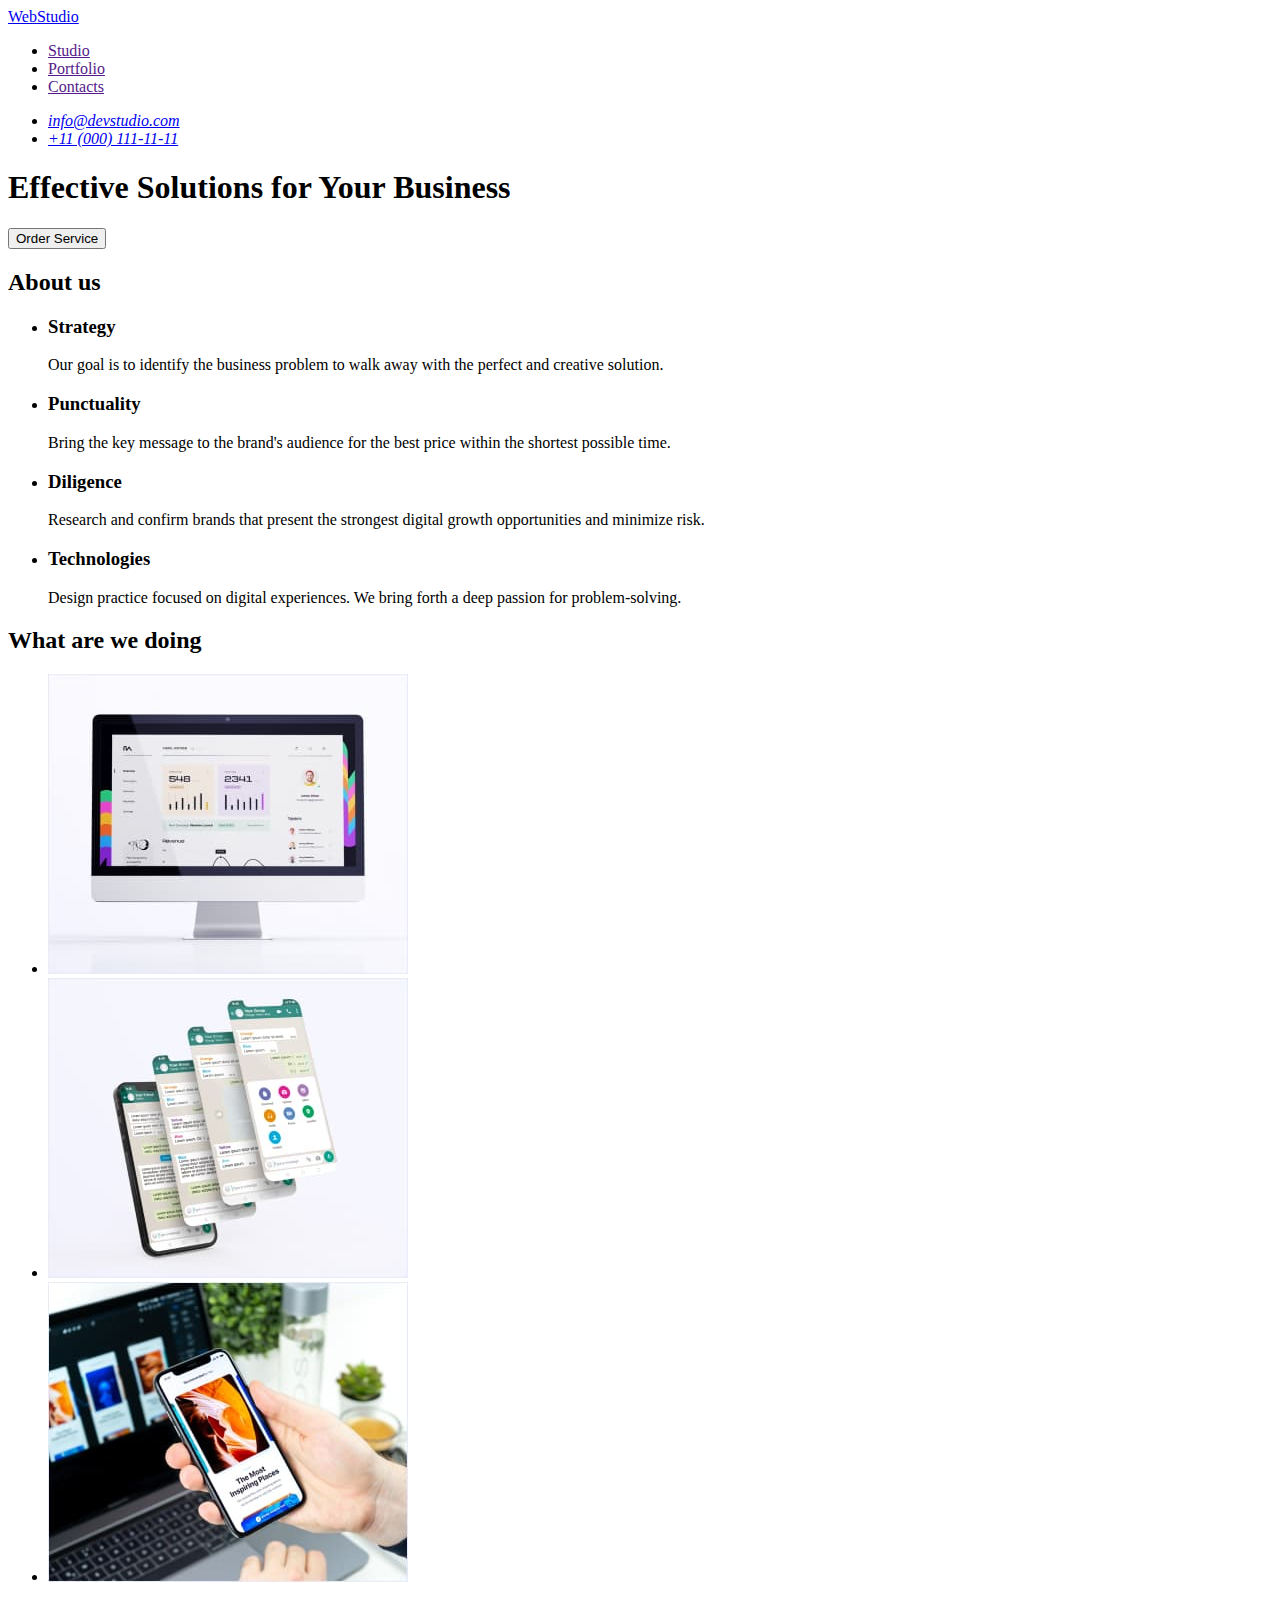
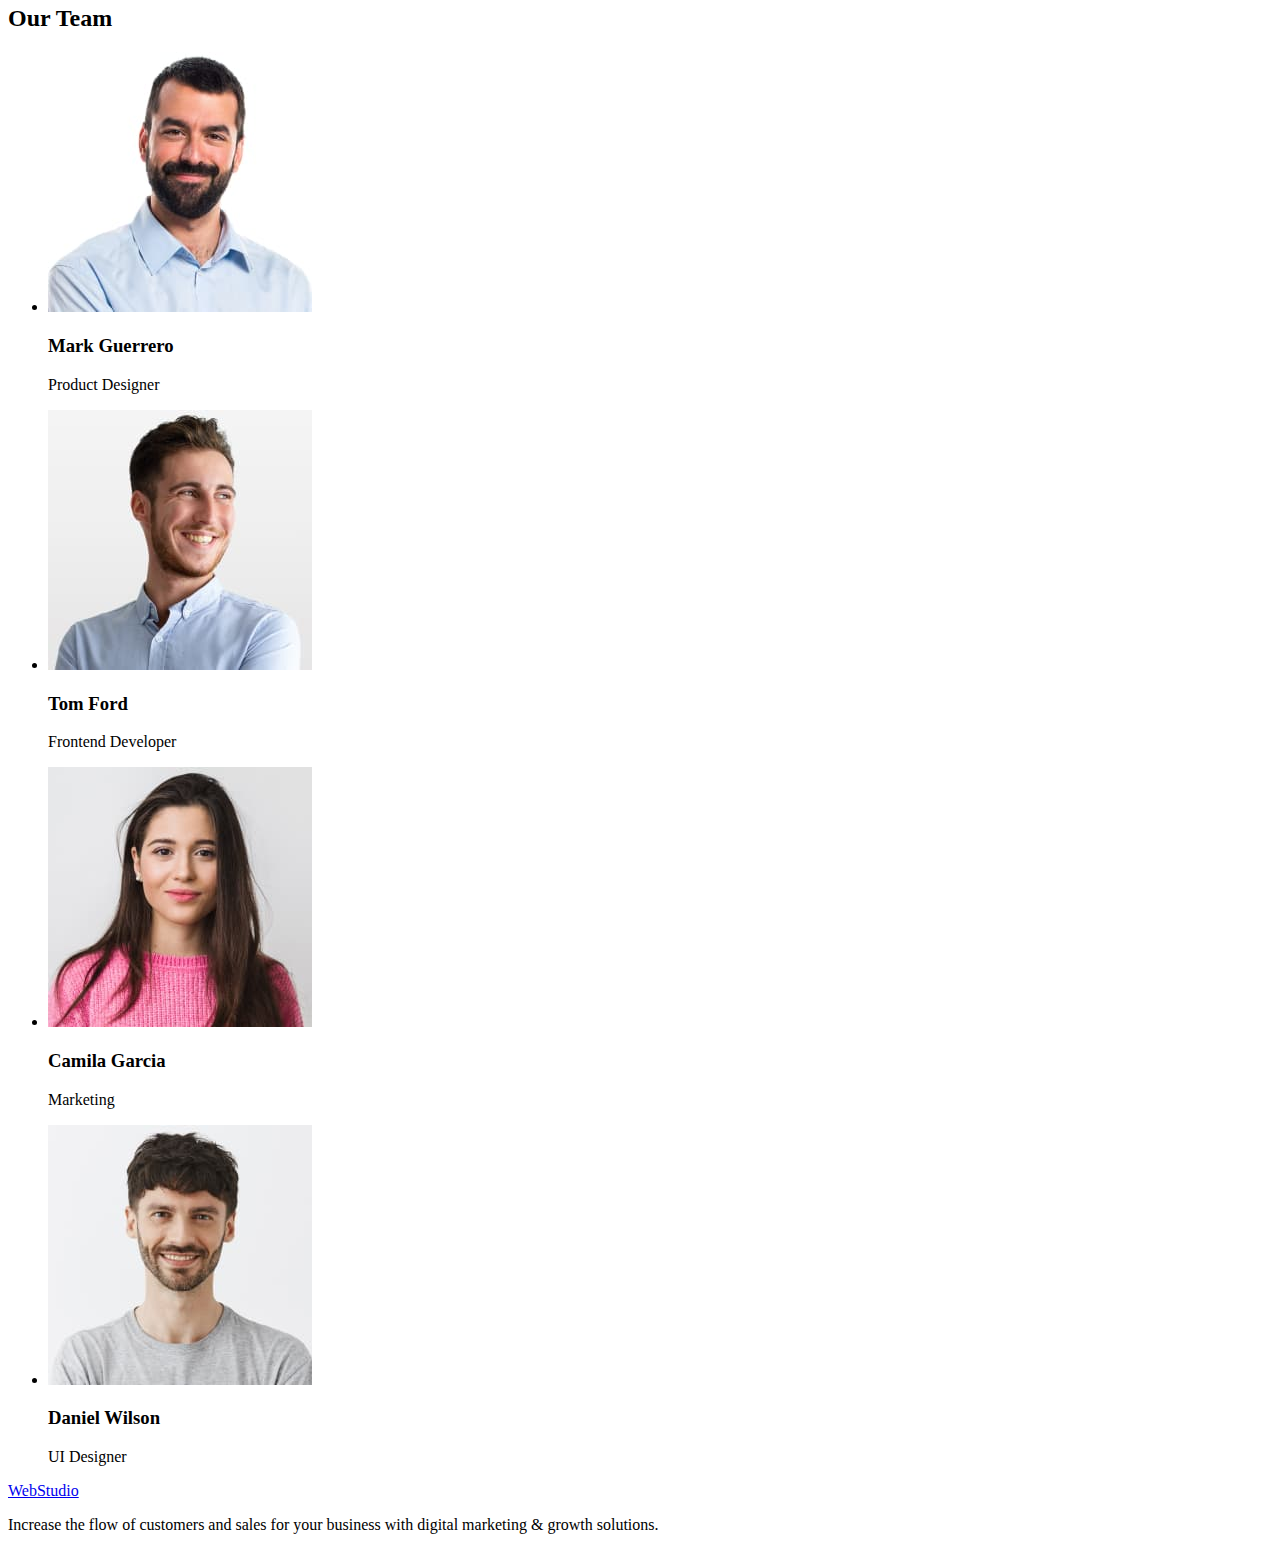
==== index.html @ f50d1ae9 "Initial commit" ====
<!DOCTYPE html>
<html lang="en">
<head>
    <meta charset="UTF-8">
    <meta http-equiv="X-UA-Compatible" content="IE=edge">
    <meta name="viewport" content="width=device-width, initial-scale=1.0">
    <title>WebStudio</title>
</head>
<body>

    <header>
        <nav>
            <a href="./index.html">WebStudio</a>
            <ul>
                <li>
                    <a href="">Studio</a>
                </li>
                <li>
                    <a href="">Portfolio</a>
                </li>
                <li>
                    <a href="">Contacts</a>
                </li>
            </ul>
        </nav>
        <address>
            <ul>    
                <li>
                    <a href="mailto:info@devstudio.com">info@devstudio.com</a>
                </li>
                <li>
                    <a href="tel:+110001111111">+11 (000) 111-11-11</a>
                </li>
            </ul>
        </address>    
    </header>

    <main>
        <section>
            <h1>Effective Solutions for Your Business</h1>
            <button type="button">Order Service</button>
        </section>
        <section>
            <h2>About us</h2>
            <ul>
                <li>
                    <h3>Strategy</h3>
                    <p>
                        Our goal is to identify the business problem to walk away with the perfect and creative solution. 
                    </p>
                </li>
                <li>
                    <h3>Punctuality</h3>
                    <p>
                        Bring the key message to the brand's audience for the best price within the shortest possible time.
                    </p>
                </li>
                <li>
                    <h3>Diligence</h3>
                    <p>
                        Research and confirm brands that present the strongest digital growth opportunities and minimize risk.
                    </p>
                </li>
                <li>
                    <h3>Technologies</h3>
                    <p>
                        Design practice focused on digital experiences. We bring forth a deep passion for problem-solving.
                    </p>
                </li>
            </ul>
        </section>
        <section>
            <h2>What are we doing</h2>
            <ul>
                <li>
                    <img src="./images/exemple1.jpg" alt="web sites" width="360">
                </li>
                <li>
                    <img src="./images/exemple2.jpg" alt="mobile applications" width="360">
                </li>
                <li>
                    <img src="./images/exemple3.jpg" alt="adaptive layout" width="360">
                </li>
            </ul>
        </section>
        <section>
            <h2>Our Team</h2>
            <ul>
                <li>
                    <img src="./images/photo1.jpg" alt="Mark's photo" width="264">
                    <h3>Mark Guerrero</h3>
                    <p>Product Designer</p>
                </li>
                <li>
                    <img src="./images/photo2.jpg" alt="Tom's photo" width="264">
                    <h3>Tom Ford</h3>
                    <p>Frontend Developer</p>
                </li>
                <li>
                    <img src="./images/photo3.jpg" alt="Camila's photo" width="264">
                    <h3>Camila Garcia</h3>
                    <p>Marketing</p>
                </li>
                <li>
                    <img src="./images/photo4.jpg" alt="Daniel's photo" width="264">
                    <h3>Daniel Wilson</h3>
                    <p>UI Designer</p>
                </li>
            </ul>
        </section>
    </main>

    <footer>
        <a href="./index.html">WebStudio</a>
        <p>Increase the flow of customers and sales for your business with digital marketing & growth solutions.</p>
    </footer>
</body>
</html>
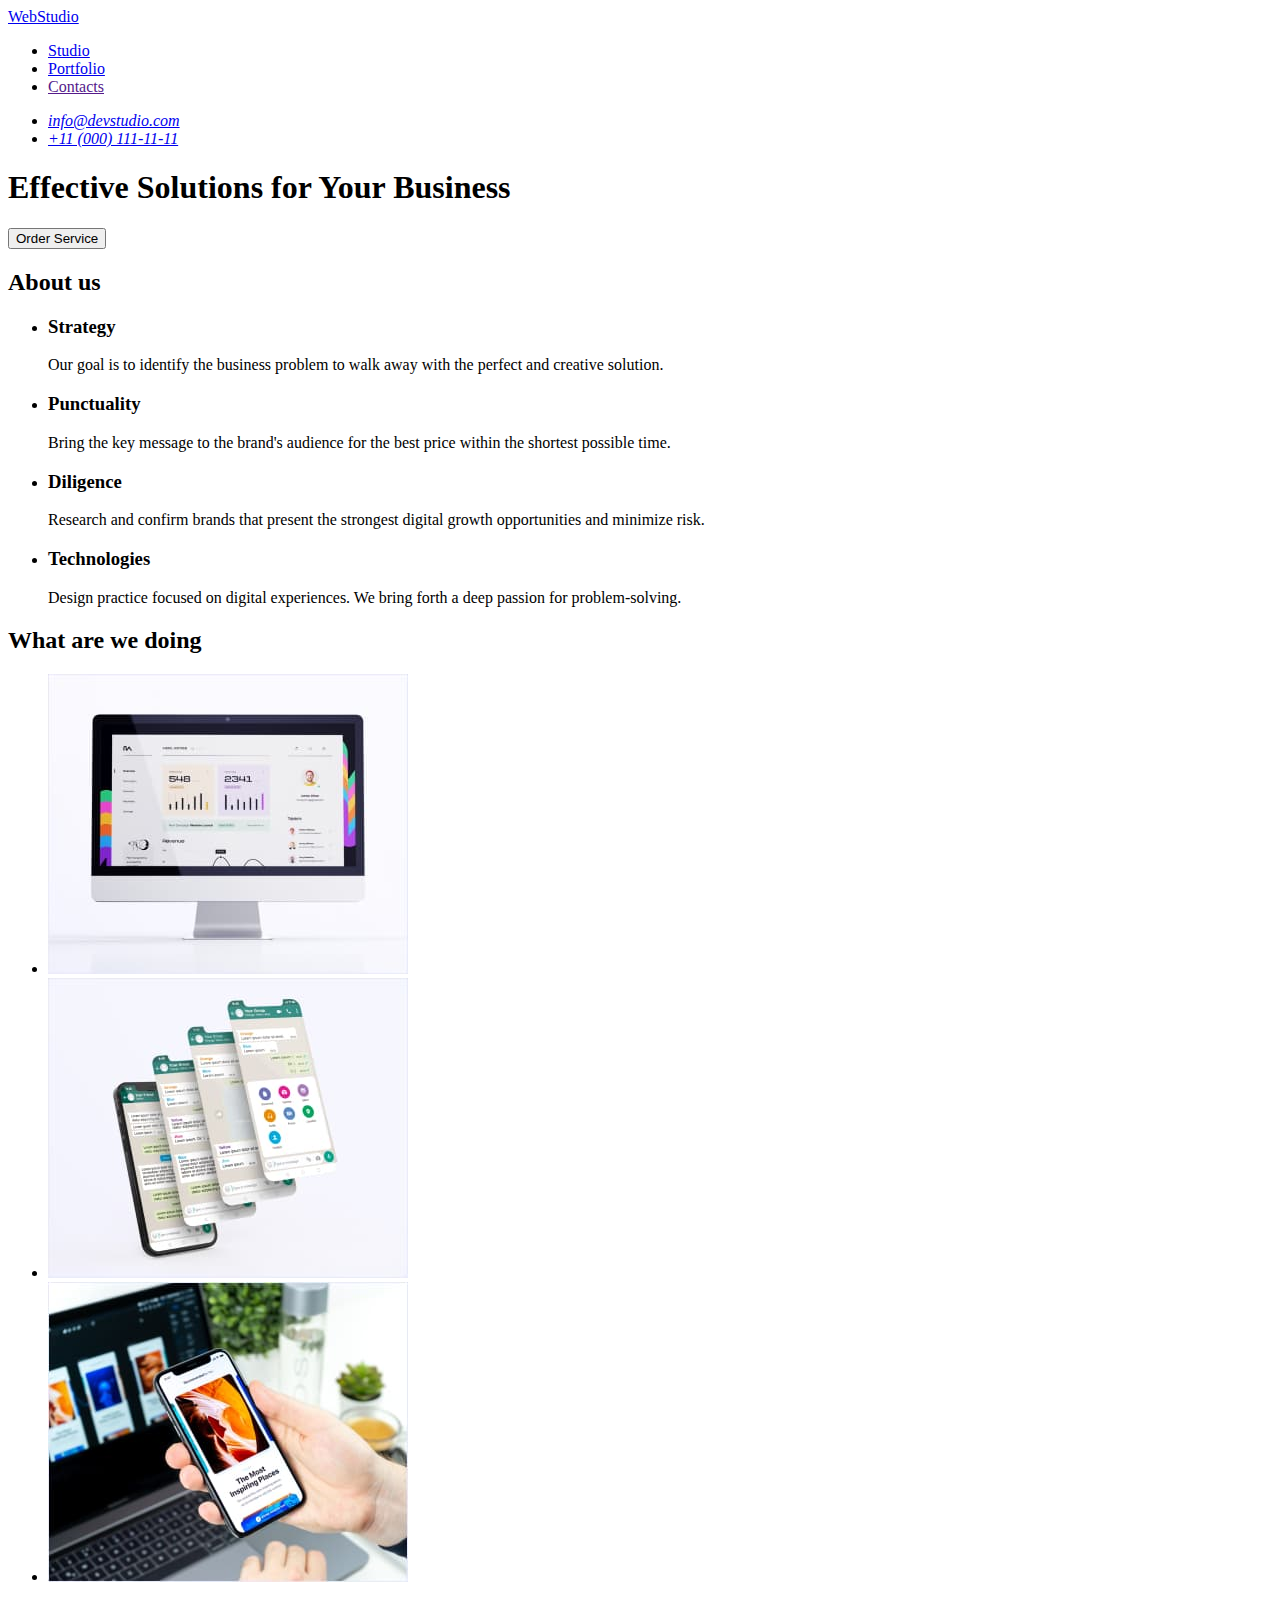
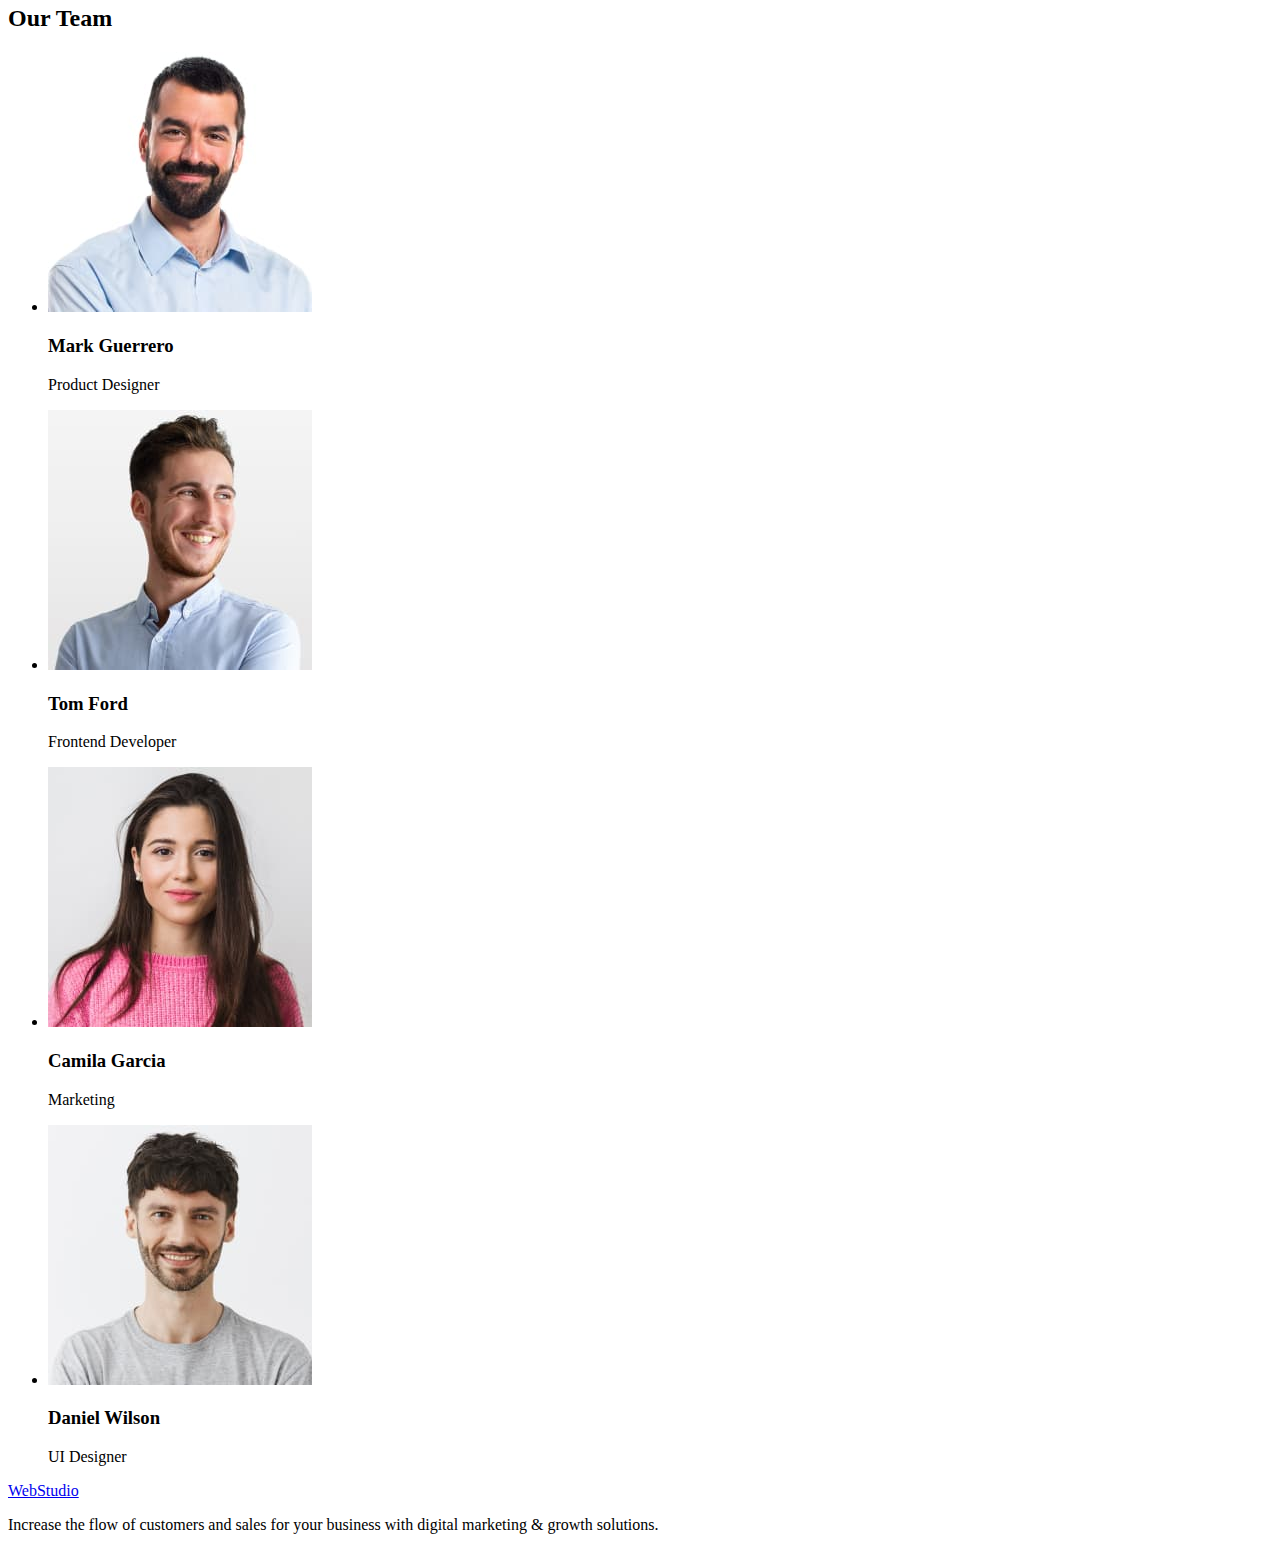
==== commit 895a6577: "plus links" ====
--- a/index.html
+++ b/index.html
@@ -1,118 +1,132 @@
 <!DOCTYPE html>
 <html lang="en">
-<head>
-    <meta charset="UTF-8">
-    <meta http-equiv="X-UA-Compatible" content="IE=edge">
-    <meta name="viewport" content="width=device-width, initial-scale=1.0">
+  <head>
+    <meta charset="UTF-8" />
+    <meta http-equiv="X-UA-Compatible" content="IE=edge" />
+    <meta name="viewport" content="width=device-width, initial-scale=1.0" />
     <title>WebStudio</title>
-</head>
-<body>
-
+  </head>
+  <body>
     <header>
-        <nav>
-            <a href="./index.html">WebStudio</a>
-            <ul>
-                <li>
-                    <a href="">Studio</a>
-                </li>
-                <li>
-                    <a href="">Portfolio</a>
-                </li>
-                <li>
-                    <a href="">Contacts</a>
-                </li>
-            </ul>
-        </nav>
-        <address>
-            <ul>    
-                <li>
-                    <a href="mailto:info@devstudio.com">info@devstudio.com</a>
-                </li>
-                <li>
-                    <a href="tel:+110001111111">+11 (000) 111-11-11</a>
-                </li>
-            </ul>
-        </address>    
+      <nav>
+        <a href="./index.html">WebStudio</a>
+        <ul>
+          <li>
+            <a href="./index.html">Studio</a>
+          </li>
+          <li>
+            <a href="./portfolio.html">Portfolio</a>
+          </li>
+          <li>
+            <a href="">Contacts</a>
+          </li>
+        </ul>
+      </nav>
+      <address>
+        <ul>
+          <li>
+            <a href="mailto:info@devstudio.com">info@devstudio.com</a>
+          </li>
+          <li>
+            <a href="tel:+110001111111">+11 (000) 111-11-11</a>
+          </li>
+        </ul>
+      </address>
     </header>
 
     <main>
-        <section>
-            <h1>Effective Solutions for Your Business</h1>
-            <button type="button">Order Service</button>
-        </section>
-        <section>
-            <h2>About us</h2>
-            <ul>
-                <li>
-                    <h3>Strategy</h3>
-                    <p>
-                        Our goal is to identify the business problem to walk away with the perfect and creative solution. 
-                    </p>
-                </li>
-                <li>
-                    <h3>Punctuality</h3>
-                    <p>
-                        Bring the key message to the brand's audience for the best price within the shortest possible time.
-                    </p>
-                </li>
-                <li>
-                    <h3>Diligence</h3>
-                    <p>
-                        Research and confirm brands that present the strongest digital growth opportunities and minimize risk.
-                    </p>
-                </li>
-                <li>
-                    <h3>Technologies</h3>
-                    <p>
-                        Design practice focused on digital experiences. We bring forth a deep passion for problem-solving.
-                    </p>
-                </li>
-            </ul>
-        </section>
-        <section>
-            <h2>What are we doing</h2>
-            <ul>
-                <li>
-                    <img src="./images/exemple1.jpg" alt="web sites" width="360">
-                </li>
-                <li>
-                    <img src="./images/exemple2.jpg" alt="mobile applications" width="360">
-                </li>
-                <li>
-                    <img src="./images/exemple3.jpg" alt="adaptive layout" width="360">
-                </li>
-            </ul>
-        </section>
-        <section>
-            <h2>Our Team</h2>
-            <ul>
-                <li>
-                    <img src="./images/photo1.jpg" alt="Mark's photo" width="264">
-                    <h3>Mark Guerrero</h3>
-                    <p>Product Designer</p>
-                </li>
-                <li>
-                    <img src="./images/photo2.jpg" alt="Tom's photo" width="264">
-                    <h3>Tom Ford</h3>
-                    <p>Frontend Developer</p>
-                </li>
-                <li>
-                    <img src="./images/photo3.jpg" alt="Camila's photo" width="264">
-                    <h3>Camila Garcia</h3>
-                    <p>Marketing</p>
-                </li>
-                <li>
-                    <img src="./images/photo4.jpg" alt="Daniel's photo" width="264">
-                    <h3>Daniel Wilson</h3>
-                    <p>UI Designer</p>
-                </li>
-            </ul>
-        </section>
+      <section>
+        <h1>Effective Solutions for Your Business</h1>
+        <button type="button">Order Service</button>
+      </section>
+      <section>
+        <h2>About us</h2>
+        <ul>
+          <li>
+            <h3>Strategy</h3>
+            <p>
+              Our goal is to identify the business problem to walk away with the
+              perfect and creative solution.
+            </p>
+          </li>
+          <li>
+            <h3>Punctuality</h3>
+            <p>
+              Bring the key message to the brand's audience for the best price
+              within the shortest possible time.
+            </p>
+          </li>
+          <li>
+            <h3>Diligence</h3>
+            <p>
+              Research and confirm brands that present the strongest digital
+              growth opportunities and minimize risk.
+            </p>
+          </li>
+          <li>
+            <h3>Technologies</h3>
+            <p>
+              Design practice focused on digital experiences. We bring forth a
+              deep passion for problem-solving.
+            </p>
+          </li>
+        </ul>
+      </section>
+      <section>
+        <h2>What are we doing</h2>
+        <ul>
+          <li>
+            <img src="./images/example1.jpg" alt="web sites" width="360" />
+          </li>
+          <li>
+            <img
+              src="./images/example2.jpg"
+              alt="mobile applications"
+              width="360"
+            />
+          </li>
+          <li>
+            <img
+              src="./images/example3.jpg"
+              alt="adaptive layout"
+              width="360"
+            />
+          </li>
+        </ul>
+      </section>
+      <section>
+        <h2>Our Team</h2>
+        <ul>
+          <li>
+            <img src="./images/photo1.jpg" alt="Mark's photo" width="264" />
+            <h3>Mark Guerrero</h3>
+            <p>Product Designer</p>
+          </li>
+          <li>
+            <img src="./images/photo2.jpg" alt="Tom's photo" width="264" />
+            <h3>Tom Ford</h3>
+            <p>Frontend Developer</p>
+          </li>
+          <li>
+            <img src="./images/photo3.jpg" alt="Camila's photo" width="264" />
+            <h3>Camila Garcia</h3>
+            <p>Marketing</p>
+          </li>
+          <li>
+            <img src="./images/photo4.jpg" alt="Daniel's photo" width="264" />
+            <h3>Daniel Wilson</h3>
+            <p>UI Designer</p>
+          </li>
+        </ul>
+      </section>
     </main>
 
     <footer>
-        <a href="./index.html">WebStudio</a>
-        <p>Increase the flow of customers and sales for your business with digital marketing & growth solutions.</p>
+      <a href="./index.html">WebStudio</a>
+      <p>
+        Increase the flow of customers and sales for your business with digital
+        marketing & growth solutions.
+      </p>
     </footer>
-</body>
-</html>+  </body>
+</html>
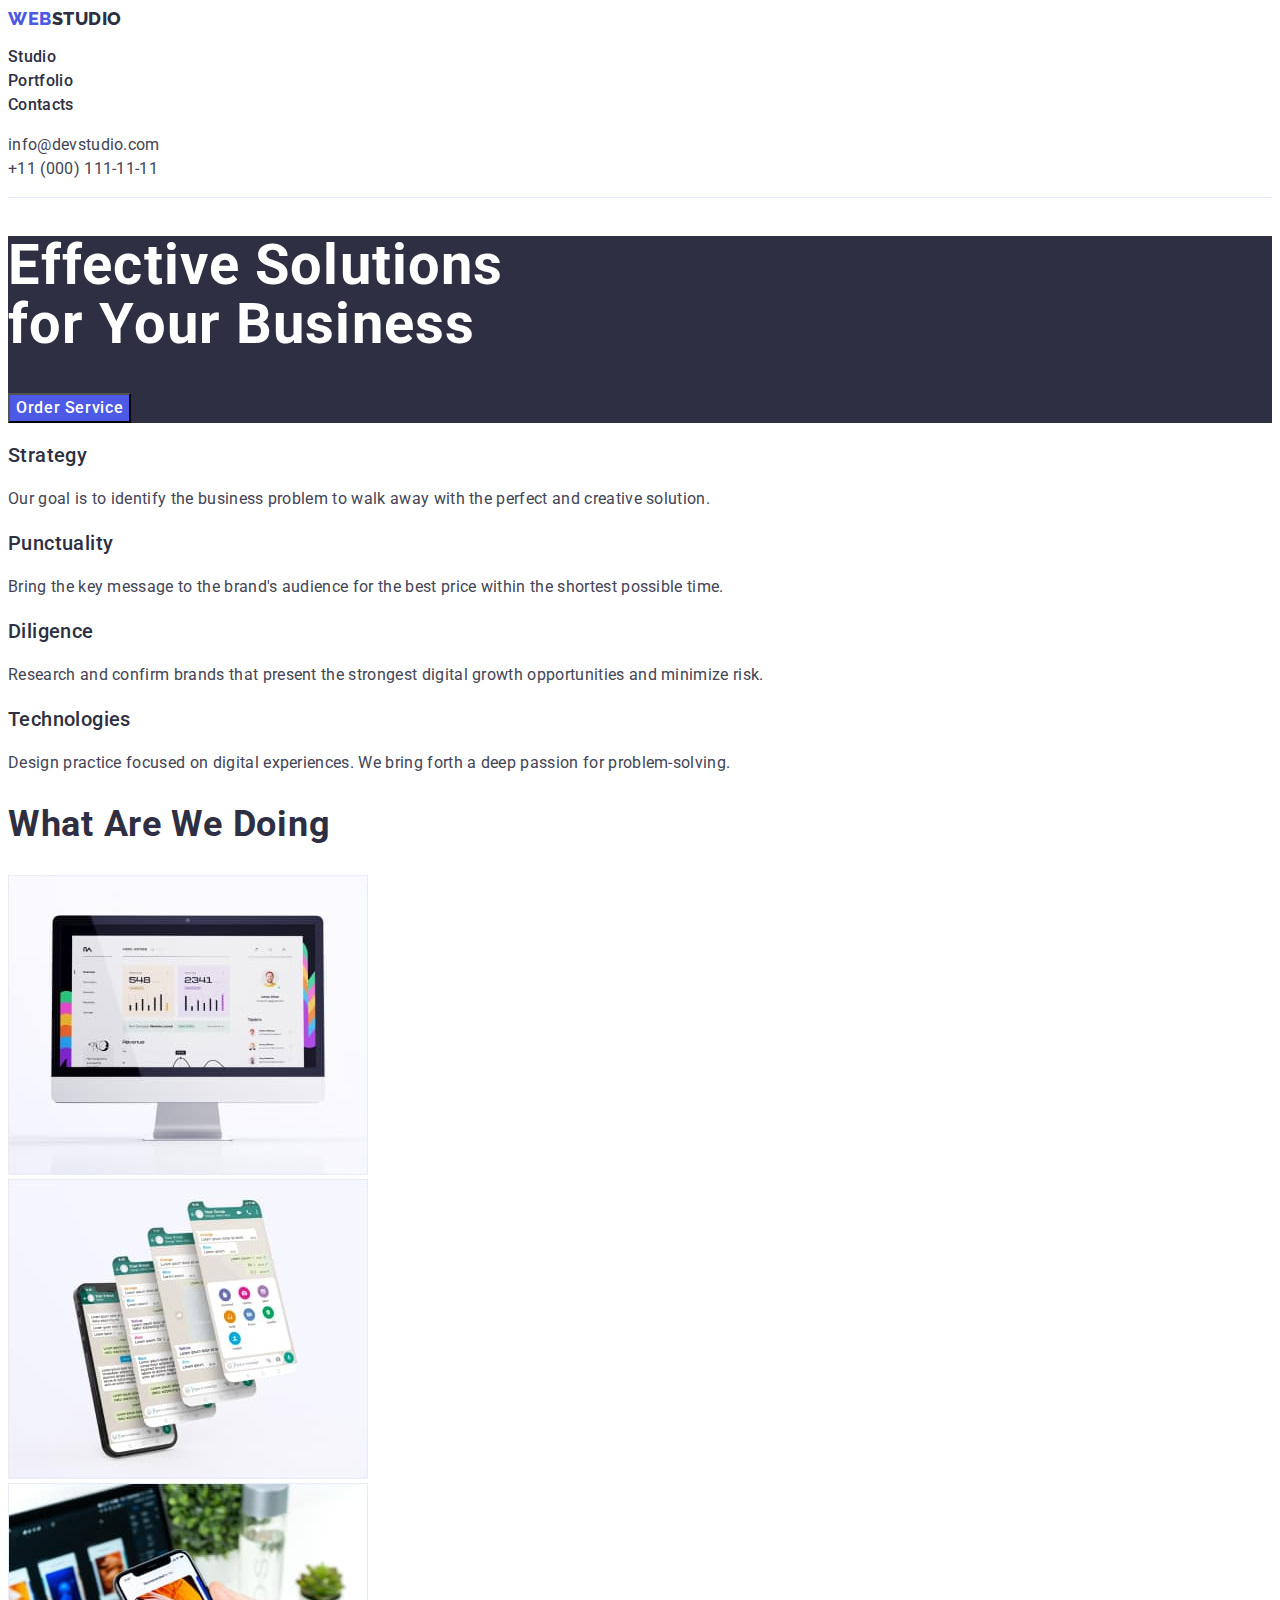
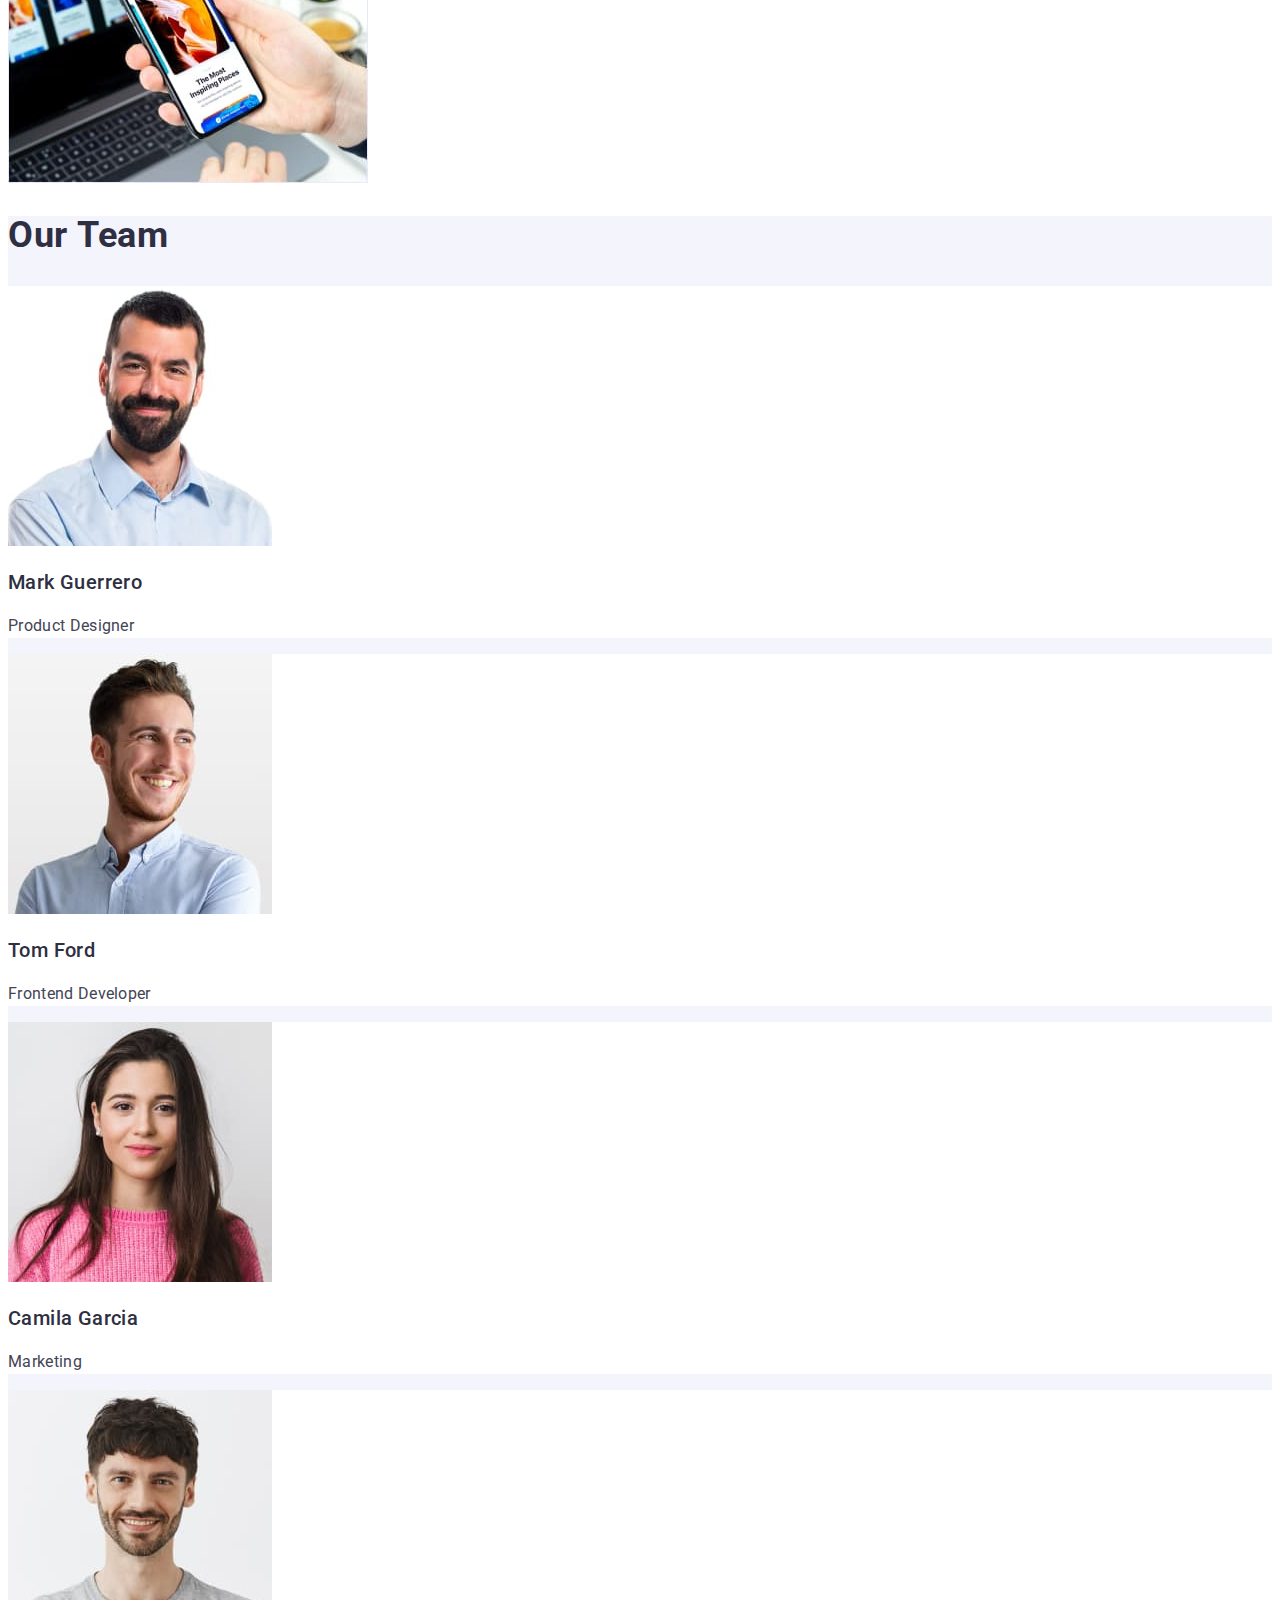
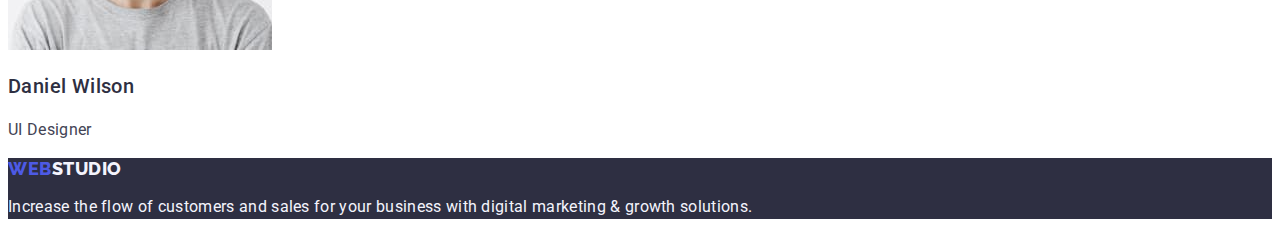
==== commit 1af62e55: "HomeWork2 final1" ====
--- a/index.html
+++ b/index.html
@@ -5,125 +5,182 @@
     <meta http-equiv="X-UA-Compatible" content="IE=edge" />
     <meta name="viewport" content="width=device-width, initial-scale=1.0" />
     <title>WebStudio</title>
+
+    <link rel="preconnect" href="https://fonts.googleapis.com" />
+    <link rel="preconnect" href="https://fonts.gstatic.com" crossorigin />
+    <link
+      href="https://fonts.googleapis.com/css2?family=Raleway:wght@800&family=Roboto:wght@400;500;700;900&display=swap"
+      rel="stylesheet"
+    />
+
+    <link rel="stylesheet" href="./css/styles.css" />
   </head>
+  <!-- Body -->
   <body>
-    <header>
-      <nav>
-        <a href="./index.html">WebStudio</a>
-        <ul>
+    <!-- Header -->
+    <header class="header">
+      <!-- Navigation -->
+      <nav class="header-nav">
+        <!-- Logo -->
+        <a href="./index.html" class="header-logo-link">
+          Web<span class="header-logo-text">Studio</span>
+        </a>
+        <!-- Navigation list -->
+        <ul class="header-list">
           <li>
-            <a href="./index.html">Studio</a>
+            <a href="./index.html" class="header-list-link">Studio</a>
           </li>
           <li>
-            <a href="./portfolio.html">Portfolio</a>
+            <a href="./portfolio.html" class="header-list-link">Portfolio</a>
           </li>
           <li>
-            <a href="">Contacts</a>
+            <a href="" class="header-list-link">Contacts</a>
           </li>
         </ul>
       </nav>
-      <address>
-        <ul>
+      <!-- Address -->
+      <address class="header-address">
+        <ul class="header-address-list">
           <li>
-            <a href="mailto:info@devstudio.com">info@devstudio.com</a>
+            <a href="mailto:info@devstudio.com" class="header-address-link">
+              info@devstudio.com
+            </a>
           </li>
           <li>
-            <a href="tel:+110001111111">+11 (000) 111-11-11</a>
+            <a href="tel:+110001111111" class="header-address-link">
+              +11 (000) 111-11-11
+            </a>
           </li>
         </ul>
       </address>
     </header>
-
+    <!-- Main -->
     <main>
-      <section>
-        <h1>Effective Solutions for Your Business</h1>
-        <button type="button">Order Service</button>
+      <!-- Hero -->
+      <section class="hero">
+        <h1 class="hero-title">
+          Effective Solutions <br />
+          for Your Business
+        </h1>
+        <button class="hero-btn" type="button">Order Service</button>
       </section>
-      <section>
-        <h2>About us</h2>
-        <ul>
+      <!-- Features -->
+      <section class="features">
+        <h2 hidden>Features</h2>
+        <ul class="features-list">
           <li>
-            <h3>Strategy</h3>
-            <p>
+            <h3 class="features-list-subtitle">Strategy</h3>
+            <p class="features-list-text">
               Our goal is to identify the business problem to walk away with the
               perfect and creative solution.
             </p>
           </li>
           <li>
-            <h3>Punctuality</h3>
-            <p>
+            <h3 class="features-list-subtitle">Punctuality</h3>
+            <p class="features-list-text">
               Bring the key message to the brand's audience for the best price
               within the shortest possible time.
             </p>
           </li>
           <li>
-            <h3>Diligence</h3>
-            <p>
+            <h3 class="features-list-subtitle">Diligence</h3>
+            <p class="features-list-text">
               Research and confirm brands that present the strongest digital
               growth opportunities and minimize risk.
             </p>
           </li>
           <li>
-            <h3>Technologies</h3>
-            <p>
+            <h3 class="features-list-subtitle">Technologies</h3>
+            <p class="features-list-text">
               Design practice focused on digital experiences. We bring forth a
               deep passion for problem-solving.
             </p>
           </li>
         </ul>
       </section>
-      <section>
-        <h2>What are we doing</h2>
-        <ul>
+      <!-- What are we doing -->
+      <section class="whatdoing">
+        <h2 class="whatdoing-title">What are we doing</h2>
+        <ul class="whatdoing-list">
           <li>
-            <img src="./images/example1.jpg" alt="web sites" width="360" />
+            <img
+              src="./images/example1.jpg"
+              alt="web sites"
+              width="360"
+              height="300"
+            />
           </li>
           <li>
             <img
               src="./images/example2.jpg"
-              alt="mobile applications"
+              alt="mobile app"
               width="360"
+              height="300"
             />
           </li>
           <li>
             <img
               src="./images/example3.jpg"
-              alt="adaptive layout"
+              alt="design"
               width="360"
+              height="300"
             />
           </li>
         </ul>
       </section>
-      <section>
-        <h2>Our Team</h2>
-        <ul>
-          <li>
-            <img src="./images/photo1.jpg" alt="Mark's photo" width="264" />
-            <h3>Mark Guerrero</h3>
-            <p>Product Designer</p>
+      <!-- Our Team -->
+      <section class="team">
+        <h2 class="team-title">Our Team</h2>
+        <ul class="team-list">
+          <li class="team-list-item">
+            <img
+              src="./images/photo1.jpg"
+              alt="Mark's photo"
+              width="264"
+              height="260"
+            />
+            <h3 class="team-list-title">Mark Guerrero</h3>
+            <p class="team-list-text">Product Designer</p>
           </li>
-          <li>
-            <img src="./images/photo2.jpg" alt="Tom's photo" width="264" />
-            <h3>Tom Ford</h3>
-            <p>Frontend Developer</p>
+          <li class="team-list-item">
+            <img
+              src="./images/photo2.jpg"
+              alt="Tom's photo"
+              width="264"
+              height="260"
+            />
+            <h3 class="team-list-title">Tom Ford</h3>
+            <p class="team-list-text">Frontend Developer</p>
           </li>
-          <li>
-            <img src="./images/photo3.jpg" alt="Camila's photo" width="264" />
-            <h3>Camila Garcia</h3>
-            <p>Marketing</p>
+          <li class="team-list-item">
+            <img
+              src="./images/photo3.jpg"
+              alt="Camila's photo"
+              width="264"
+              height="260"
+            />
+            <h3 class="team-list-title">Camila Garcia</h3>
+            <p class="team-list-text">Marketing</p>
           </li>
-          <li>
-            <img src="./images/photo4.jpg" alt="Daniel's photo" width="264" />
-            <h3>Daniel Wilson</h3>
-            <p>UI Designer</p>
+          <li class="team-list-item">
+            <img
+              src="./images/photo4.jpg"
+              alt="Daniel's photo"
+              width="264"
+              height="260"
+            />
+            <h3 class="team-list-title">Daniel Wilson</h3>
+            <p class="team-list-text">UI Designer</p>
           </li>
         </ul>
       </section>
     </main>
-
-    <footer>
-      <a href="./index.html">WebStudio</a>
-      <p>
+    <!-- Footer -->
+    <footer class="footer">
+      <a href="./index.html" class="footer-logo-link">
+        Web<span class="footer-logo-text">Studio</span>
+      </a>
+      <p class="footer-text">
         Increase the flow of customers and sales for your business with digital
         marketing & growth solutions.
       </p>
--- a/css/styles.css
+++ b/css/styles.css
@@ -0,0 +1,225 @@
+/* Body */
+:root {
+  --iris-color: #4d5ae5;
+  --ocean-color: #404bbf;
+  --navy-blue-color: #2e2f42;
+  --green-color: #31d0aa;
+  --slate-color: #434455;
+  --light-slate-color: #8e8f99;
+  --cornflower-color: #e7e9fc;
+  --cloud-color: #f4f4fd;
+  /* --navy-blue-modal: rgba(46, 47, 66, 0.4);
+  --grey-color: rgba(46, 47, 66, 0.7); */
+  --white-color: #ffffff;
+  --dairy-color: #fcfcfc;
+}
+body {
+  font-family: "Roboto", sans-serif;
+  background: var(--white-color);
+  color: var(--navy-blue-color);
+}
+/* Header */
+.header {
+  border-bottom: 1px solid var(--cornflower-color);
+}
+/* Navigation */
+/* Logo */
+.header-logo-link,
+.footer-logo-link {
+  text-decoration: none;
+  font-family: "Raleway", sans-serif;
+  font-weight: 800;
+  font-size: 18px;
+  line-height: 1.17;
+  display: flex;
+  align-items: center;
+  letter-spacing: 0.03em;
+  text-transform: uppercase;
+  color: var(--iris-color);
+}
+.header-logo-text {
+  color: var(--navy-blue-color);
+}
+/* Navigation list */
+.header-list {
+  list-style: none;
+  padding: 0;
+}
+.header-list-link {
+  text-decoration: none;
+  font-weight: 500;
+  font-size: 16px;
+  line-height: 1.5;
+  letter-spacing: 0.02em;
+  color: var(--navy-blue-color);
+}
+.header-list-link:hover,
+.header-list-link:focus {
+  color: var(--ocean-color);
+  text-decoration: underline 2px var(--ocean-color);
+}
+/* Address */
+.header-address-list {
+  list-style: none;
+  padding: 0;
+}
+.header-address-link {
+  text-decoration: none;
+  font-style: normal;
+  font-weight: 400;
+  font-size: 16px;
+  line-height: 1.5;
+  letter-spacing: 0.02em;
+  color: var(--slate-color);
+}
+.header-address-link:hover,
+.header-address-link:focus {
+  color: var(--ocean-color);
+}
+/* Main Page */
+/* Hero */
+.hero {
+  background: var(--navy-blue-color);
+}
+.hero-title {
+  text-decoration: none;
+  font-weight: 700;
+  font-size: 56px;
+  line-height: 1.07;
+  letter-spacing: 0.02em;
+  color: var(--white-color);
+}
+.hero-btn {
+  background: var(--iris-color);
+  font-family: "Roboto";
+  font-style: normal;
+  font-weight: 500;
+  font-size: 16px;
+  line-height: 1.5;
+  align-items: center;
+  letter-spacing: 0.04em;
+  color: var(--white-color);
+  cursor: pointer;
+}
+.hero-btn:hover,
+.hero-btn:focus {
+  background: var(--ocean-color);
+}
+/* Features */
+.features-list {
+  list-style: none;
+  padding: 0;
+}
+.features-list-subtitle {
+  font-weight: 500;
+  font-size: 20px;
+  line-height: 1.2;
+  letter-spacing: 0.02em;
+}
+.features-list-text {
+  font-weight: 400;
+  font-size: 16px;
+  line-height: 1.5;
+  letter-spacing: 0.02em;
+  color: var(--slate-color);
+}
+/* What are we doing */
+.whatdoing-title {
+  font-weight: 700;
+  font-size: 36px;
+  line-height: 1.11;
+  letter-spacing: 0.02em;
+  text-transform: capitalize;
+}
+.whatdoing-list {
+  list-style: none;
+  padding: 0;
+}
+/* Our team */
+.team {
+  background: var(--cloud-color);
+}
+.team-title {
+  font-weight: 700;
+  font-size: 36px;
+  line-height: 1.11;
+  letter-spacing: 0.02em;
+  text-transform: capitalize;
+}
+.team-list {
+  list-style: none;
+  padding: 0;
+}
+.team-list-item {
+  background-color: var(--white-color);
+}
+.team-list-title {
+  font-weight: 500;
+  font-size: 20px;
+  line-height: 1.2;
+  letter-spacing: 0.02em;
+}
+.team-list-text {
+  font-size: 16px;
+  line-height: 1.5;
+  letter-spacing: 0.02em;
+  color: var(--slate-color);
+}
+/* End Main Page */
+/* Footer */
+.footer {
+  background: var(--navy-blue-color);
+}
+.footer-logo-text {
+  color: var(--cloud-color);
+}
+.footer-text {
+  font-size: 16px;
+  line-height: 1.5;
+  letter-spacing: 0.02em;
+  color: var(--cloud-color);
+}
+/* Portfolio */
+.portfolio-list-btns {
+  list-style: none;
+  padding: 0;
+}
+.portfolio-btn {
+  background: var(--cloud-color);
+  border: 1px solid var(--cornflower-color);
+  border-radius: 4px;
+  font-family: "Roboto";
+  font-style: normal;
+  font-weight: 500;
+  font-size: 16px;
+  line-height: 1.5;
+  align-items: center;
+  text-align: center;
+  letter-spacing: 0.04em;
+  color: var(--iris-color);
+  cursor: pointer;
+}
+.portfolio-btn:hover,
+.portfolio-btn:focus {
+  background: var(--ocean-color);
+  color: var(--white-color);
+}
+.portfolio-list {
+  list-style: none;
+  padding: 0;
+}
+.portfolio-list-item {
+  border: 1px solid var(--cornflower-color);
+}
+.portfolio-list-title {
+  font-weight: 500;
+  font-size: 20px;
+  line-height: 1.2;
+  letter-spacing: 0.02em;
+}
+.portfolio-list-text {
+  font-size: 16px;
+  line-height: 1.5;
+  letter-spacing: 0.02em;
+  color: var(--slate-color);
+}
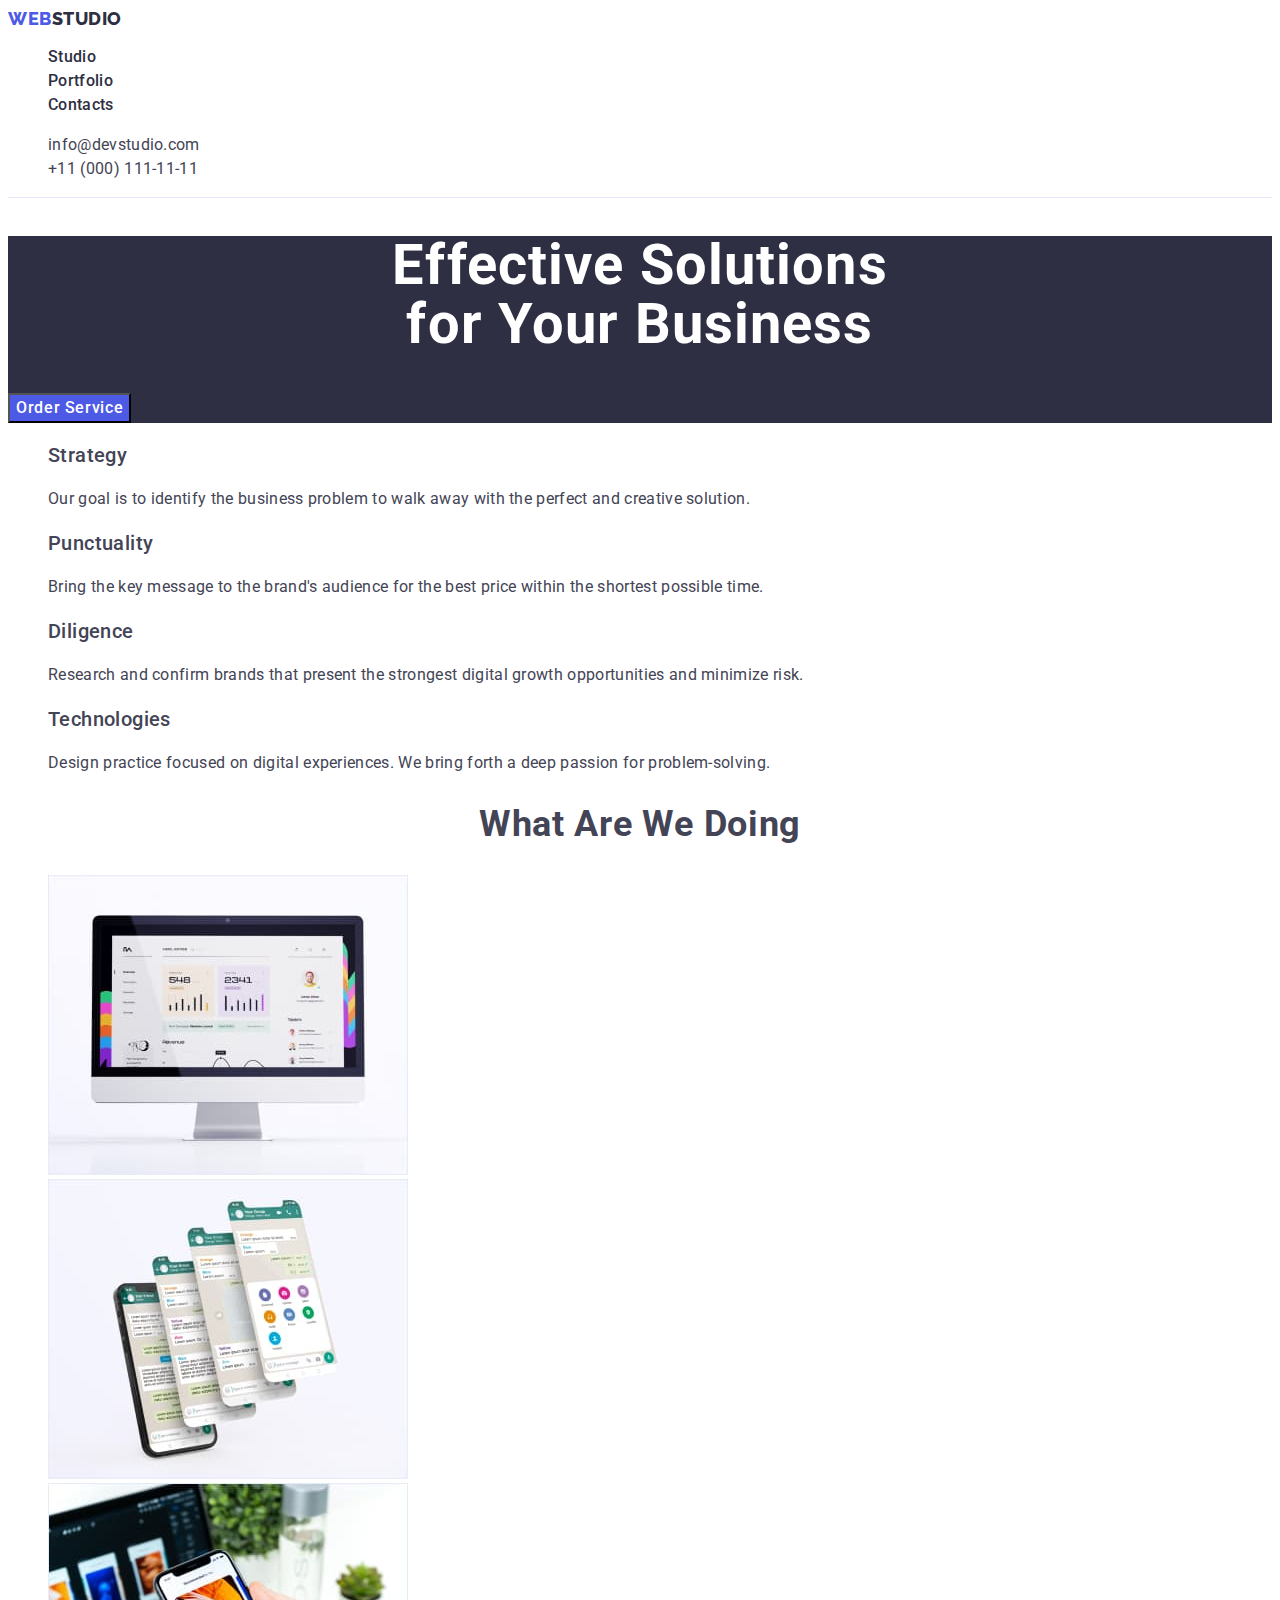
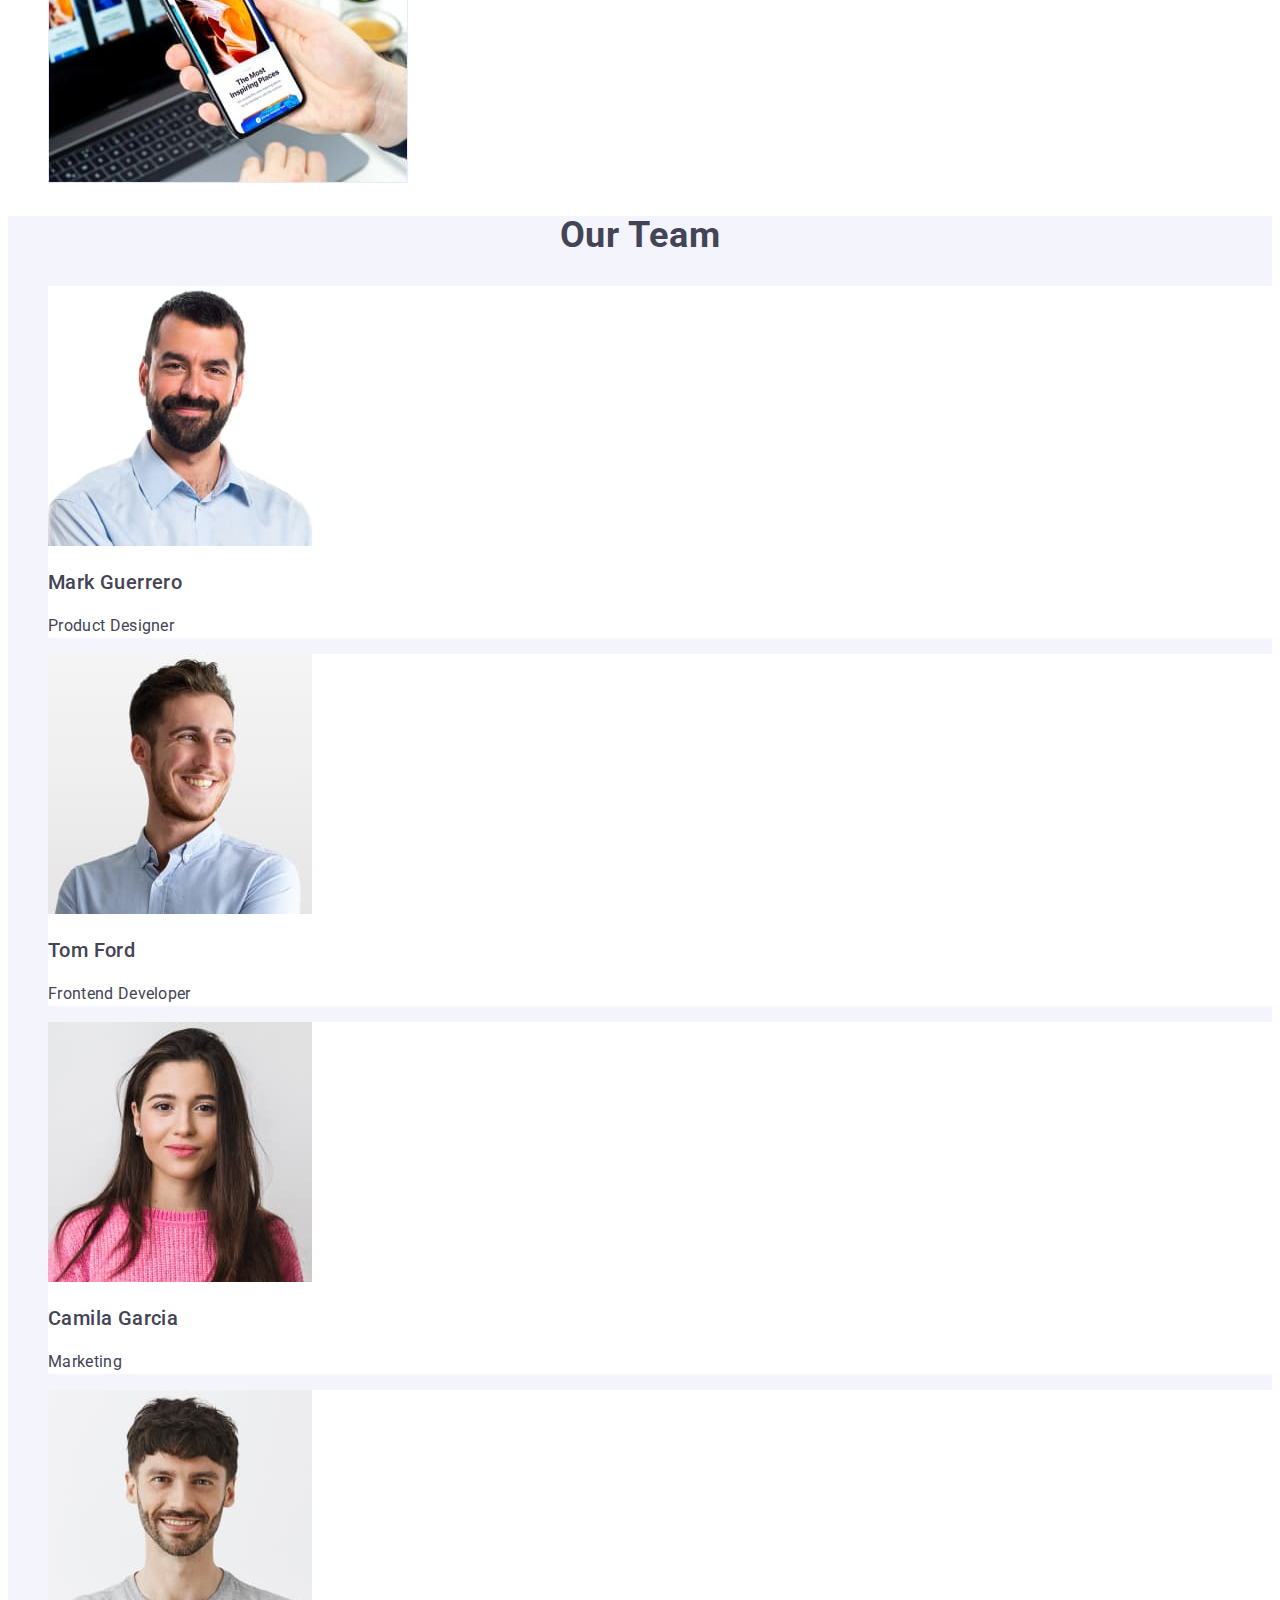
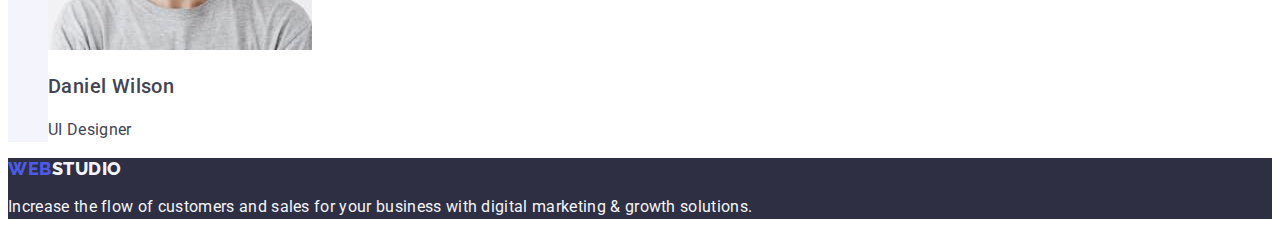
==== commit 2bc9a5de: "HW2 final 2" ====
--- a/index.html
+++ b/index.html
@@ -22,32 +22,35 @@
       <!-- Navigation -->
       <nav class="header-nav">
         <!-- Logo -->
-        <a href="./index.html" class="header-logo-link">
+        <a href="./index.html" class="link header-logo">
           Web<span class="header-logo-text">Studio</span>
         </a>
         <!-- Navigation list -->
-        <ul class="header-list">
-          <li>
-            <a href="./index.html" class="header-list-link">Studio</a>
+        <ul class="list nav-list">
+          <li class="nav-list-item">
+            <a href="./index.html" class="link nav-list-link">Studio</a>
           </li>
-          <li>
-            <a href="./portfolio.html" class="header-list-link">Portfolio</a>
+          <li class="nav-list-item">
+            <a href="./portfolio.html" class="link nav-list-link">Portfolio</a>
           </li>
-          <li>
-            <a href="" class="header-list-link">Contacts</a>
+          <li class="nav-list-item">
+            <a href="" class="link nav-list-link">Contacts</a>
           </li>
         </ul>
       </nav>
       <!-- Address -->
       <address class="header-address">
-        <ul class="header-address-list">
+        <ul class="list header-address-list">
           <li>
-            <a href="mailto:info@devstudio.com" class="header-address-link">
+            <a
+              href="mailto:info@devstudio.com"
+              class="link header-address-link"
+            >
               info@devstudio.com
             </a>
           </li>
           <li>
-            <a href="tel:+110001111111" class="header-address-link">
+            <a href="tel:+110001111111" class="link header-address-link">
               +11 (000) 111-11-11
             </a>
           </li>
@@ -66,8 +69,8 @@
       </section>
       <!-- Features -->
       <section class="features">
-        <h2 hidden>Features</h2>
-        <ul class="features-list">
+        <h2 hidden class="features-title">Features</h2>
+        <ul class="list features-list">
           <li>
             <h3 class="features-list-subtitle">Strategy</h3>
             <p class="features-list-text">
@@ -101,7 +104,7 @@
       <!-- What are we doing -->
       <section class="whatdoing">
         <h2 class="whatdoing-title">What are we doing</h2>
-        <ul class="whatdoing-list">
+        <ul class="list whatdoing-list">
           <li>
             <img
               src="./images/example1.jpg"
@@ -131,7 +134,7 @@
       <!-- Our Team -->
       <section class="team">
         <h2 class="team-title">Our Team</h2>
-        <ul class="team-list">
+        <ul class="list team-list">
           <li class="team-list-item">
             <img
               src="./images/photo1.jpg"
@@ -177,7 +180,8 @@
     </main>
     <!-- Footer -->
     <footer class="footer">
-      <a href="./index.html" class="footer-logo-link">
+      <!-- Logo -->
+      <a href="./index.html" class="link footer-logo">
         Web<span class="footer-logo-text">Studio</span>
       </a>
       <p class="footer-text">
--- a/css/styles.css
+++ b/css/styles.css
@@ -16,7 +16,13 @@
 body {
   font-family: "Roboto", sans-serif;
   background: var(--white-color);
-  color: var(--navy-blue-color);
+  color: var(--slate-color);
+}
+.link {
+  text-decoration: none;
+}
+.list {
+  list-style: none;
 }
 /* Header */
 .header {
@@ -24,9 +30,8 @@
 }
 /* Navigation */
 /* Logo */
-.header-logo-link,
-.footer-logo-link {
-  text-decoration: none;
+.header-logo,
+.footer-logo {
   font-family: "Raleway", sans-serif;
   font-weight: 800;
   font-size: 18px;
@@ -41,31 +46,29 @@
   color: var(--navy-blue-color);
 }
 /* Navigation list */
-.header-list {
-  list-style: none;
-  padding: 0;
-}
-.header-list-link {
-  text-decoration: none;
+/* .nav-list {
+  padding: 0;
+} */
+.nav-list-link {
   font-weight: 500;
   font-size: 16px;
   line-height: 1.5;
   letter-spacing: 0.02em;
   color: var(--navy-blue-color);
 }
-.header-list-link:hover,
-.header-list-link:focus {
+.nav-list-link:hover,
+.nav-list-link:focus {
   color: var(--ocean-color);
   text-decoration: underline 2px var(--ocean-color);
 }
 /* Address */
-.header-address-list {
-  list-style: none;
-  padding: 0;
-}
+.header-address {
+  font-style: normal;
+}
+/* .header-address-list {
+  padding: 0;
+} */
 .header-address-link {
-  text-decoration: none;
-  font-style: normal;
   font-weight: 400;
   font-size: 16px;
   line-height: 1.5;
@@ -86,12 +89,13 @@
   font-weight: 700;
   font-size: 56px;
   line-height: 1.07;
+  text-align: center;
   letter-spacing: 0.02em;
   color: var(--white-color);
 }
 .hero-btn {
   background: var(--iris-color);
-  font-family: "Roboto";
+  font-family: "Roboto", sans-serif;
   font-style: normal;
   font-weight: 500;
   font-size: 16px;
@@ -106,10 +110,9 @@
   background: var(--ocean-color);
 }
 /* Features */
-.features-list {
-  list-style: none;
-  padding: 0;
-}
+/* .features-list {
+  padding: 0;
+} */
 .features-list-subtitle {
   font-weight: 500;
   font-size: 20px;
@@ -117,7 +120,6 @@
   letter-spacing: 0.02em;
 }
 .features-list-text {
-  font-weight: 400;
   font-size: 16px;
   line-height: 1.5;
   letter-spacing: 0.02em;
@@ -128,13 +130,13 @@
   font-weight: 700;
   font-size: 36px;
   line-height: 1.11;
+  text-align: center;
   letter-spacing: 0.02em;
   text-transform: capitalize;
 }
-.whatdoing-list {
-  list-style: none;
-  padding: 0;
-}
+/* .whatdoing-list {
+  padding: 0;
+} */
 /* Our team */
 .team {
   background: var(--cloud-color);
@@ -143,13 +145,13 @@
   font-weight: 700;
   font-size: 36px;
   line-height: 1.11;
+  text-align: center;
   letter-spacing: 0.02em;
   text-transform: capitalize;
 }
-.team-list {
-  list-style: none;
-  padding: 0;
-}
+/* .team-list {
+  padding: 0;
+} */
 .team-list-item {
   background-color: var(--white-color);
 }
@@ -180,15 +182,14 @@
   color: var(--cloud-color);
 }
 /* Portfolio */
-.portfolio-list-btns {
-  list-style: none;
-  padding: 0;
-}
+/* .portfolio-list-btns {
+  padding: 0;
+} */
 .portfolio-btn {
   background: var(--cloud-color);
   border: 1px solid var(--cornflower-color);
   border-radius: 4px;
-  font-family: "Roboto";
+  font-family: "Roboto", sans-serif;
   font-style: normal;
   font-weight: 500;
   font-size: 16px;
@@ -204,10 +205,9 @@
   background: var(--ocean-color);
   color: var(--white-color);
 }
-.portfolio-list {
-  list-style: none;
-  padding: 0;
-}
+/* .portfolio-list {
+  padding: 0;
+} */
 .portfolio-list-item {
   border: 1px solid var(--cornflower-color);
 }
@@ -223,3 +223,4 @@
   letter-spacing: 0.02em;
   color: var(--slate-color);
 }
+/* End Portfolio */
